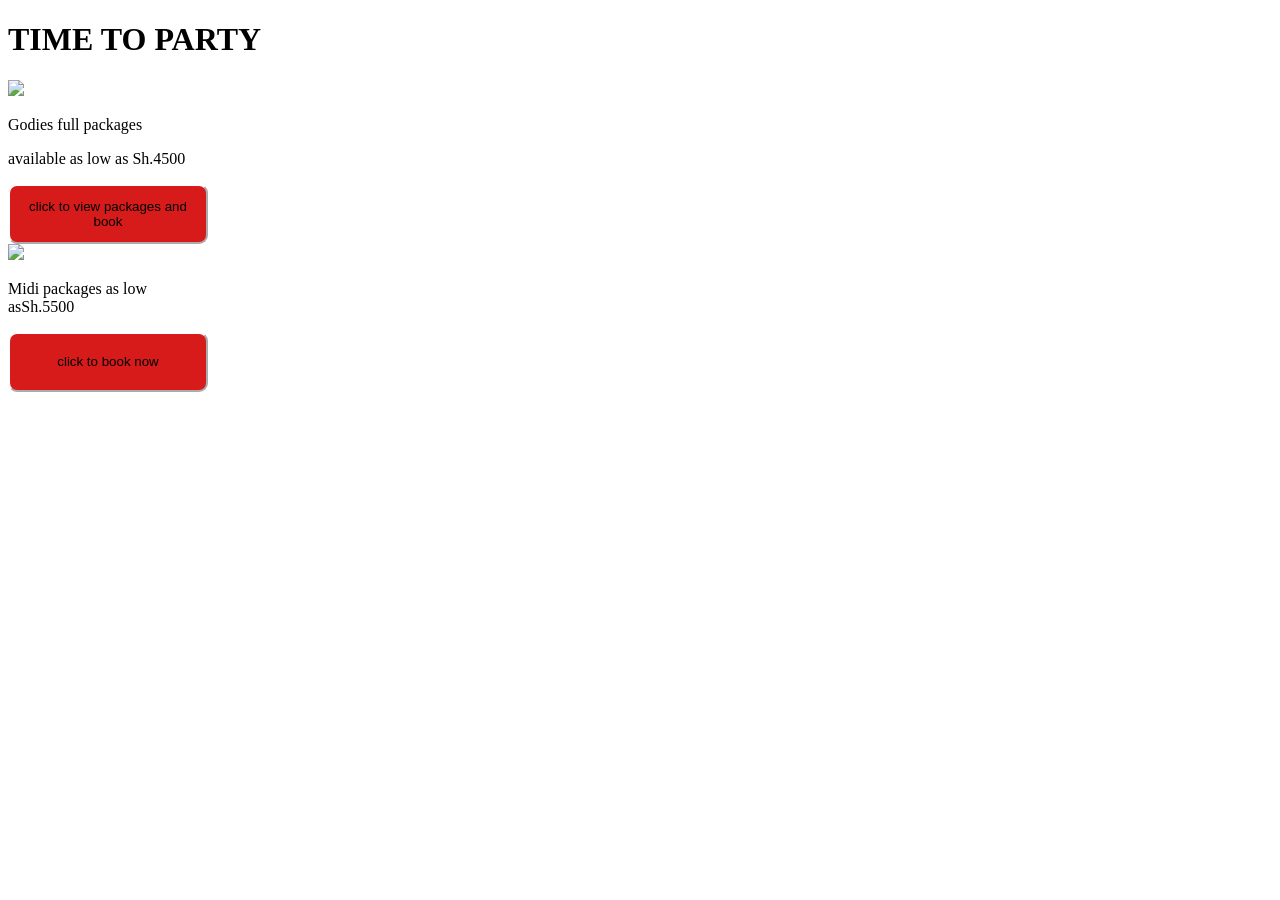
==== bath.html @ 5bdae7b4 "first commit" ====
<!DOCTYPE html>
<html lang="en">
<head>
    <meta charset="UTF-8">
    <meta name="viewport" content="width=>, initial-scale=1.0">
    <title>Document</title>
    <link rel="stylesheet" href="Style.css">
</head>
<body>
    <h1>TIME TO PARTY</h1>
    <div class="party">
      <img class="img" src="c:\Users\USER\Downloads\timeless-clix-ZLiUMwJ5QPU-unsplash.jpg" > 
      <p>Godies full  packages</p>
      <p>available as low as Sh.4500</p>
      <button class="book">click to view packages and book </button>
    </div>
    <div class="party">
        <img class="img" src="c:\Users\USER\Downloads\john-renzzel-uFE1OelerPk-unsplash.jpg">
        <p>Midi packages as low asSh.5500</p>
        <button class="book">click to book now</button>

    </div>
</body>
</html>
---- Style.css ----
.zent{
    background-color:aqua;
    font-size: 50px;
}
.body{
background-image:url(../../../Downloads/kyra-interiors-13fcCs0rDp4-unsplash.jpg);
font-size :25px;
 font-weight: 15px ;
 

}
.laund{
   background-image: url(../../../Downloads/pexels-hugoteconecta-641939723-37658583.jpg);
   background-repeat: no-repeat;
background-size: 1200px 500px;
background-color: pink;
color:rgba(184, 28, 150, 0.847);
font-size: 35px;
}
.book{
    background-color: rgb(215, 26, 26);
    width: 200px;
    border-radius:9px;
    font-weight: 15px;
    border-color: white;
    color:black;
    height: 60px;


}
.book:hover{
    opacity:0.8;
    cursor:pointer;
    
}
.den{
display: inline-block;
    width:400px;
    height:1200px
}
.dance{
    width:400px;
    display: inline-block;
    margin-left: 2px;
}
.omly{
    background-image:url(../../../Downloads/pexels-cottonbro-6466496.jpg) ;
    width:500px;
}
.party{
        width:200px;
        
}
.img{
    width:200px
}
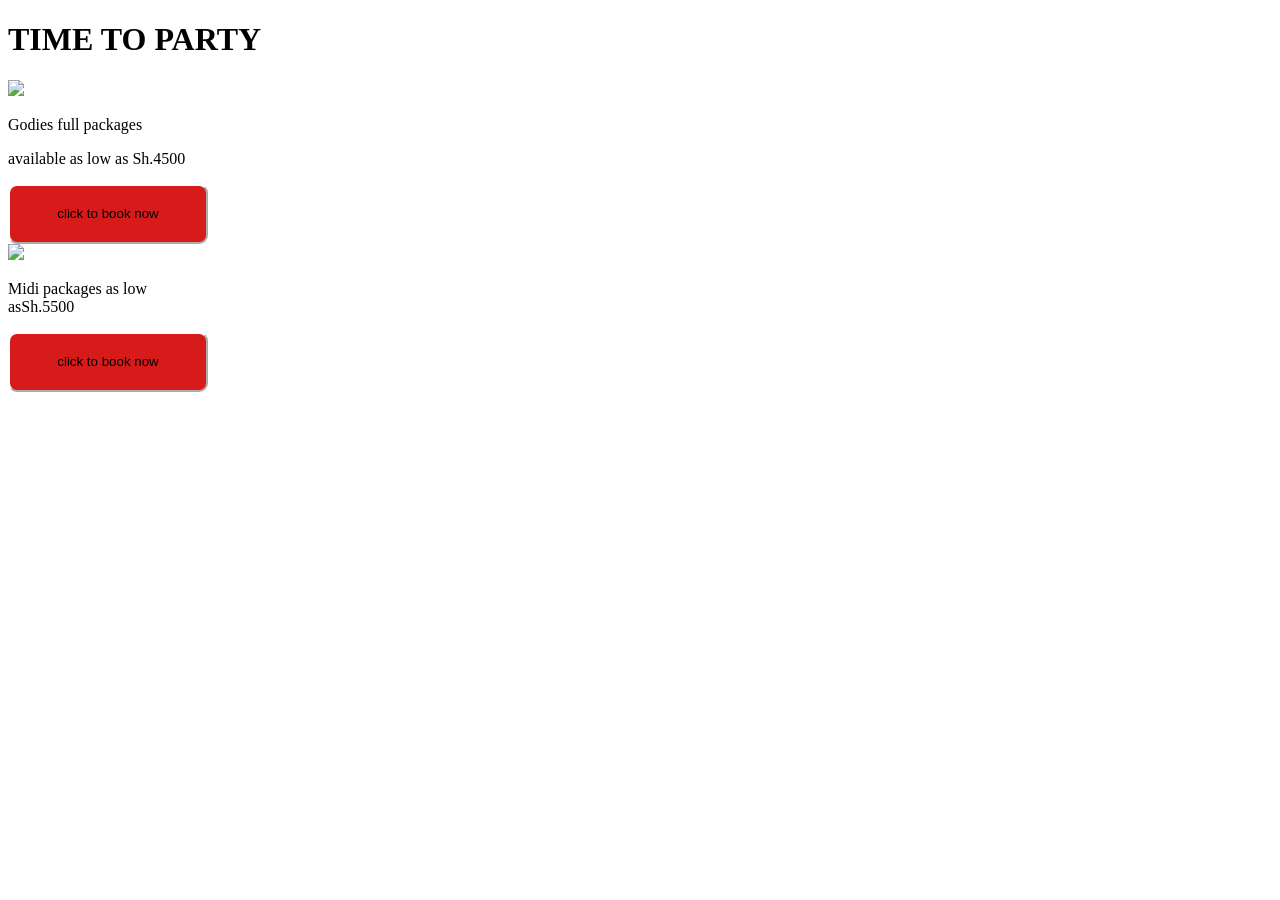
==== commit aebf50a2: "first commit" ====
--- a/bath.html
+++ b/bath.html
@@ -12,7 +12,7 @@
       <img class="img" src="c:\Users\USER\Downloads\timeless-clix-ZLiUMwJ5QPU-unsplash.jpg" > 
       <p>Godies full  packages</p>
       <p>available as low as Sh.4500</p>
-      <button class="book">click to view packages and book </button>
+     <button class="book"> click to book now</button>
     </div>
     <div class="party">
         <img class="img" src="c:\Users\USER\Downloads\john-renzzel-uFE1OelerPk-unsplash.jpg">
--- a/Style.css
+++ b/Style.css
@@ -36,12 +36,14 @@
 .den{
 display: inline-block;
     width:400px;
-    height:1200px
+    background-color: aqua;
+    margin-top: 2px;
 }
 .dance{
     width:400px;
     display: inline-block;
     margin-left: 2px;
+    margin-top: 2px;
 }
 .omly{
     background-image:url(../../../Downloads/pexels-cottonbro-6466496.jpg) ;
@@ -52,5 +54,68 @@
         
 }
 .img{
-    width:200px
-}+    width:200px;
+    display:inline-block;
+}
+.food{
+    background-image: url(../../Pictures/pexels-picha-6210452.jpg);
+    background-repeat: no-repeat;
+    background-size: cover;
+    font-size: 30px;
+    font-weight:20px
+    font-family: Arial, sans-serif; background:#f8f8f8; padding:20px; 
+  h1 { text-align:center; color:#8B0000; }
+  table { width:100%; border-collapse:collapse; background:white; box-shadow:0 2px 8px rgba(0,0,0,0.1); }
+  th { background:#8B0000; color:white; padding:12px; text-align:left; }
+  td { padding:10px; border-bottom:1px solid #ddd; }
+  tr:hover { background:#fff5f5; }
+  .category { background:#f2dede; font-weight:bold; color:#8B0000; }
+  .price { text-align:right; }
+
+}
+.sing{
+    background-image:url(../../../Downloads/vitalii-khodzinskyi-7Vai5er8mxc-unsplash.jpg);
+    background-repeat: no-repeat;
+    background-size: cover;
+    color:rgb(234, 6, 185);
+    font-weight:50px;
+    font-size: 20px;
+}
+.pink{
+    color: white;
+    font-weight: 500;
+    font-size: 60px;
+}
+.karoke{
+    background-image:url(../../../Downloads/vitalii-khodzinskyi-7Vai5er8mxc-unsplash.jpg);
+
+}
+.dence{
+    background-color: rgb(114, 83, 109);
+}
+.prof{
+    width:200px;
+    border-radius: 50%;
+    border-color: aquamarine;
+    
+    
+}
+.fullp{
+    background-image:url(../../../Downloads/rubrum70-motel-601218_1920.jpg) ;
+    background-repeat: no-repeat;
+    background-size: cover;
+    font-size: 25px;
+    font-weight:20px;
+    color: rgb(255, 255, 0);
+}
+.swim{
+    background-color:pink;
+    font-size: 25px;
+}
+.div{
+    width:600px;
+    display:inline-block
+}
+.dok{
+    color:rgb(253, 8, 224);
+}
